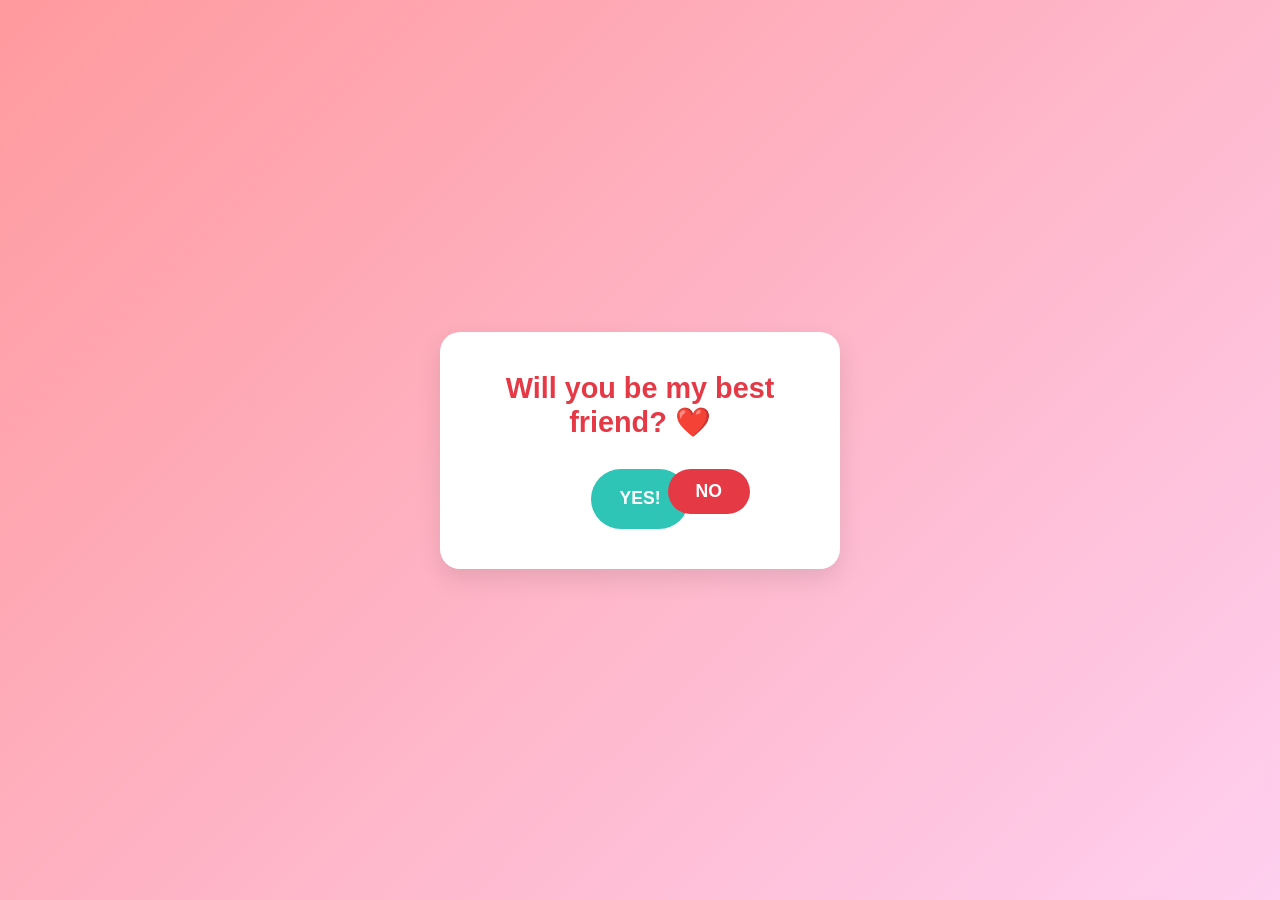
==== index.html @ 45ddc7ee "Rename i love.html to index.html" ====
<!DOCTYPE html>
<html lang="en">
<head>
  <meta charset="UTF-8" />
  <meta name="viewport" content="width=device-width, initial-scale=1.0" />
  <title>Important Question!</title>
  <style>
    /* Reset & Page Centering */
    * {
      box-sizing: border-box;
      margin: 0;
      padding: 0;
    }

    body {
      display: flex;
      justify-content: center;
      align-items: center;
      min-height: 100vh;
      background: linear-gradient(135deg, #ff9a9e 0%, #fecfef 100%);
      font-family: 'Segoe UI', Tahoma, Geneva, Verdana, sans-serif;
    }

    /* Card Box */
    .card {
      background: white;
      padding: 40px;
      border-radius: 20px;
      box-shadow: 0 10px 25px rgba(0,0,0,0.1);
      text-align: center;
      max-width: 400px;
      width: 90%;
    }

    h1 {
      color: #e63946;
      margin-bottom: 20px;
      font-size: 1.8rem;
    }

    /* Buttons Container */
    .btn-group {
      margin-top: 30px;
      display: flex;
      justify-content: center;
      gap: 20px;
      position: relative;
      height: 60px;
    }

    button {
      padding: 12px 28px;
      font-size: 1.1rem;
      font-weight: bold;
      border: none;
      border-radius: 30px;
      cursor: pointer;
      transition: transform 0.2s ease, background-color 0.2s ease;
    }

    /* Yes Button Styling */
    .btn-yes {
      background-color: #2ec4b6;
      color: white;
    }

    .btn-yes:hover {
      background-color: #20968b;
      transform: scale(1.1);
    }

    /* No Button Styling */
    .btn-no {
      background-color: #e63946;
      color: white;
      position: absolute;
      right: 50px;
      transition: all 0.2s ease;
    }

    /* Success Message (hidden by default) */
    .message {
      display: none;
      margin-top: 20px;
      font-size: 1.3rem;
      color: #2ec4b6;
      font-weight: bold;
    }
  </style>
</head>
<body>

  <div class="card">
    <h1 id="question">Will you be my best friend? ❤️</h1>
    
    <div class="btn-group">
      <button class="btn-yes" onclick="acceptProposal()">YES!</button>
      <button class="btn-no" id="noBtn" onmouseover="moveButton()" onclick="moveButton()">NO</button>
    </div>

    <div class="message" id="successMsg">I knew you'd say yes! 🎉🥳</div>
  </div>

  <script>
    function moveButton() {
      const btn = document.getElementById('noBtn');
      // Calculate random coordinates inside the browser window
      const x = Math.random() * (window.innerWidth - btn.offsetWidth - 40);
      const y = Math.random() * (window.innerHeight - btn.offsetHeight - 40);
      
      btn.style.position = 'fixed';
      btn.style.left = `${x}px`;
      btn.style.top = `${y}px`;
    }

    function acceptProposal() {
      document.getElementById('question').innerText = "Awesome! ❤️";
      document.getElementById('successMsg').style.display = "block";
      document.getElementById('noBtn').style.display = "none";
    }
  </script>

</body>
</html>
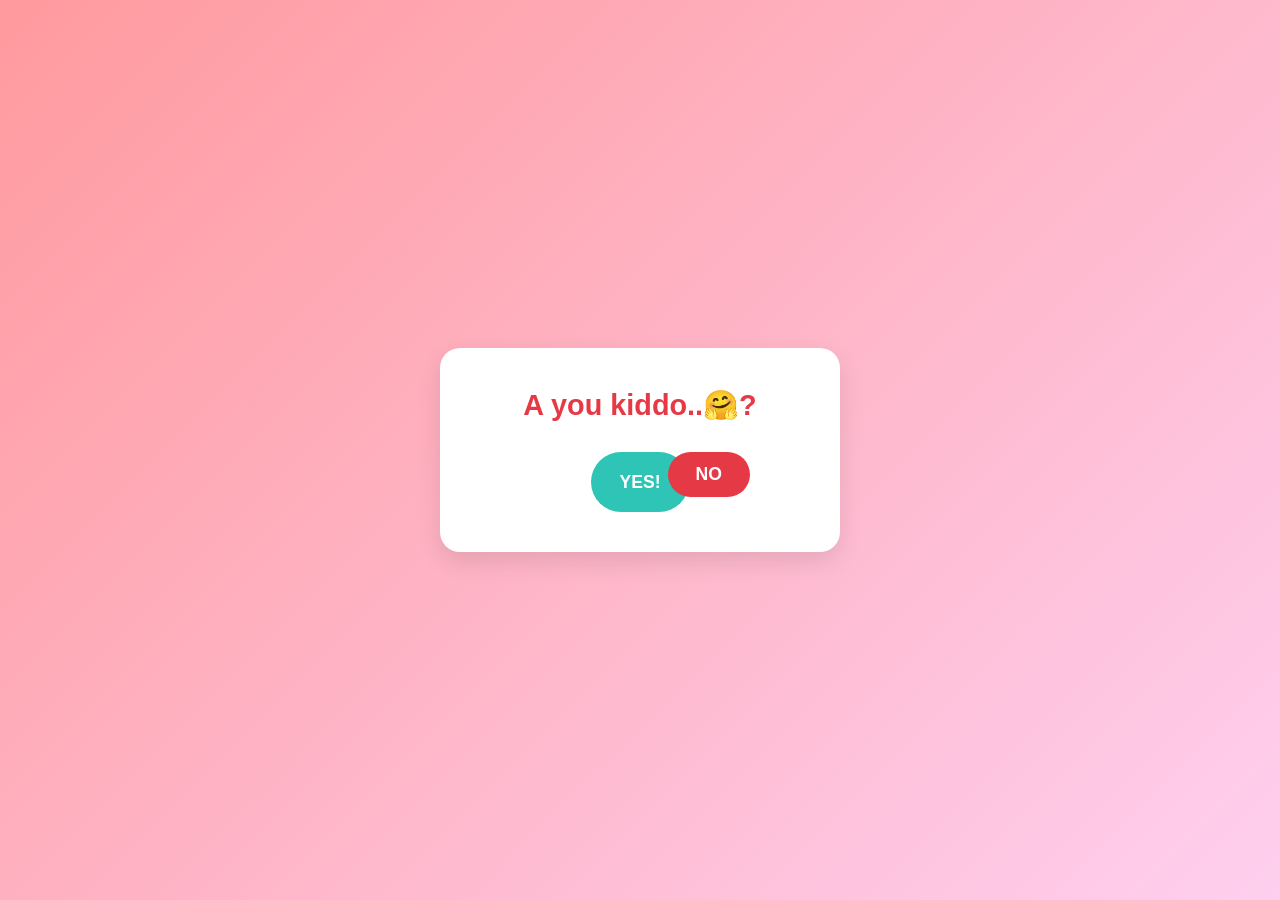
==== commit f43a11b1: "Update question text in index.html" ====
--- a/index.html
+++ b/index.html
@@ -91,14 +91,14 @@
 <body>
 
   <div class="card">
-    <h1 id="question">Will you be my best friend? ❤️</h1>
+    <h1 id="question">A you kiddo..🤗?</h1>
     
     <div class="btn-group">
       <button class="btn-yes" onclick="acceptProposal()">YES!</button>
       <button class="btn-no" id="noBtn" onmouseover="moveButton()" onclick="moveButton()">NO</button>
     </div>
 
-    <div class="message" id="successMsg">I knew you'd say yes! 🎉🥳</div>
+    <div class="message" id="successMsg">THANK YOU KIDDO😂😂</div>
   </div>
 
   <script>
